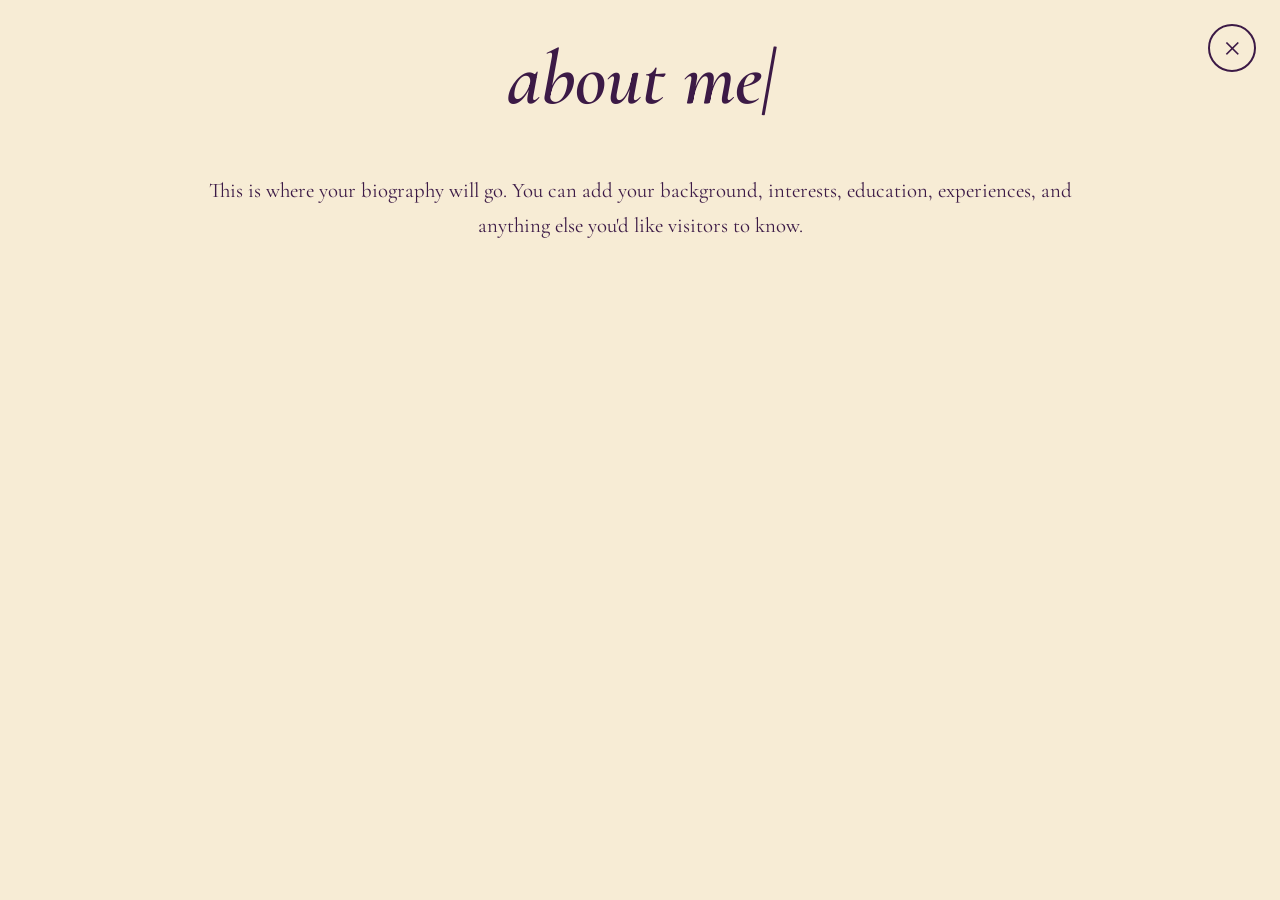
==== about.html @ bfd8253a "Add files via upload" ====
<!DOCTYPE html>
<html lang="en">
<head>
<meta charset="UTF-8">
<meta name="viewport" content="width=device-width, initial-scale=1.0">
<title>Claire Hua</title>

<link rel="stylesheet" href="style.css">
</head>

<body>

<div class="page-container">


<header class="header">
<a href="index.html" class="home-x" aria-label="Back to Home">
  ×
</a>
<h1 class="typing-title" data-title="about me"></h1>

<audio id="typing-sound">
  <source src="assets/sounds/type.mp3" type="audio/mpeg">
</audio>
</header>

<div class="layout">


<div class="content">

<p>
This is where your biography will go.

You can add your background, interests, education, experiences, and anything else you'd like visitors to know.
</p>
<!-- PAGE CONTENT HERE -->
</div>

</div>

</div>

<script src="main.js"></script>

</body>
</html>
---- style.css ----
@import url('https://fonts.googleapis.com/css2?family=Cormorant+Garamond:wght@400;500;600&display=swap');

:root {
  --bg: rgb(247, 236, 213);
  --text: rgb(60, 26, 70);
}

* {
  margin: 0;
  padding: 0;
  box-sizing: border-box;
}

body {
  background: var(--bg);
  color: var(--text);
  font-family: "Cormorant Garamond", serif;
  min-height: 100vh;
}


.typing-title {
  min-height: 1.2em;
}

.home-x {
  position: fixed;
  top: 24px;
  right: 24px;

  width: 48px;
  height: 48px;

  display: flex;
  align-items: center;
  justify-content: center;

  text-decoration: none;

  color: rgb(60, 26, 70);
  font-size: 2rem;
  font-family: serif;
  font-style: italic;

  border: 2px solid rgb(60, 26, 70);
  border-radius: 50%;

  background: rgb(247, 236, 213);

  transition: all 0.2s ease;

  z-index: 1000;
}

@media (max-width: 768px) {
  .home-x {
    top: 16px;
    right: 16px;

    width: 40px;
    height: 40px;

    font-size: 1.6rem;
  }
}

.home-x:hover {
  background: rgb(60, 26, 70);
  color: rgb(247, 236, 213);
  transform: rotate(90deg);
}

.home-x:active {
  transform: scale(0.95);
}

.page-container {
  max-width: 1200px;
  margin: auto;
  padding: 2rem;
}

.header {
  text-align: center;
  margin-bottom: 2rem;
}

.typing-title {
  font-size: clamp(2.5rem, 6vw, 5rem);
  font-weight: 600;
  min-height: 80px;
  font-style: italic;
}

.cursor {
  animation: blink .8s infinite;
}

@keyframes blink {
  50% {
    opacity: 0;
  }
}

.layout {
  display: flex;
  flex-direction: row;
  align-items: flex-start;
  justify-content: center;
  gap: 4rem;
}

.home-layout {
  display: flex;
  flex-direction: column;
  align-items: center;
}

.home-layout .content {
  display: none;
}

.home-layout .phone-wrapper {
  height: 70vh;
  width: auto;
}

.home-layout .phone-img {
  height: 100%;
  width: auto;
}

.phone-wrapper {
  position: relative;
  width: 240px;
  aspect-ratio: 493 / 1387;
}

.phone-wrapper img {
  width: 100%;
  height: auto;
  display: block;
}

.phone-overlay {
  position: absolute;
  inset: 0;
  width: 100%;
  height: 100%;
}



/* Content area */
.content {
  flex: 1;
  max-width: 800px;
  text-align: left;
  padding-top: 1rem;
}

.hotspot {
  position: absolute;
  display: block;
  z-index: 10;
}

/* STAR BUTTON */
.home-btn {
  left: 39%;
  top: 55.5%;
  width: 22%;
  height: 9%;
}

/* ABOUT ME */
.about-btn {
  left: 15%;
  top: 73.5%;
  width: 65%;
  height: 4.3%;
}

/* GALLERY */
.gallery-btn {
  left: 15%;
  top: 78.2%;
  width: 65%;
  height: 4.3%;
}

/* WRITING */
.writing-btn {
  left: 15%;
  top: 83%;
  width: 65%;
  height: 4.3%;
}

/* CONTACT */
.contact-btn {
  left: 15%;
  top: 87.7%;
  width: 65%;
  height: 4.3%;
}

.content {
  width: 100%;
  max-width: 900px;
  text-align: center;
}

.content h2 {
  font-size: 2.5rem;
  margin-bottom: 1rem;
}

.content p {
  font-size: 1.3rem;
  line-height: 1.7;
}

/* Gallery */

.gallery-scroll {
  display: flex;
  overflow-x: auto;
  gap: 1.5rem;
  padding: 1rem;
  scroll-snap-type: x mandatory;
}

.gallery-item {
  flex: 0 0 320px;
  scroll-snap-align: center;
}

.gallery-item img {
  width: 100%;
  border-radius: 16px;
}

.caption {
  margin-top: .5rem;
  font-size: 1.1rem;
}

/* Writing */

.pdf-list {
  display: grid;
  gap: 1rem;
}

.pdf-card {
  background: rgba(255,255,255,.4);
  padding: 1.5rem;
  border-radius: 12px;
}

.pdf-card a {
  color: var(--text);
  text-decoration: none;
  font-size: 1.3rem;
}

/* Contact */

.contact-links {
  display: flex;
  flex-direction: column;
  gap: 1rem;
  font-size: 1.4rem;
}

.contact-links a {
  color: var(--text);
}

@media (min-width: 900px) {
  .layout {
    gap: 3rem;
  }
}

.contact-buttons {
  display: flex;
  justify-content: center;
  align-items: center;
  gap: 1rem; /* adjust spacing between buttons */
  flex-wrap: wrap;
}

.contact-btn-img {
  display: block;
  margin: 0;
  padding: 0;
  line-height: 0; /* removes tiny inline spacing */
}

.contact-btn-img img {
  display: block;
  width: 180px;
  height: auto;
  margin: 0;
  padding: 0;
}

@media (max-width: 768px) {
  .contact-btn-img img {
    width: 130px;
  }
}
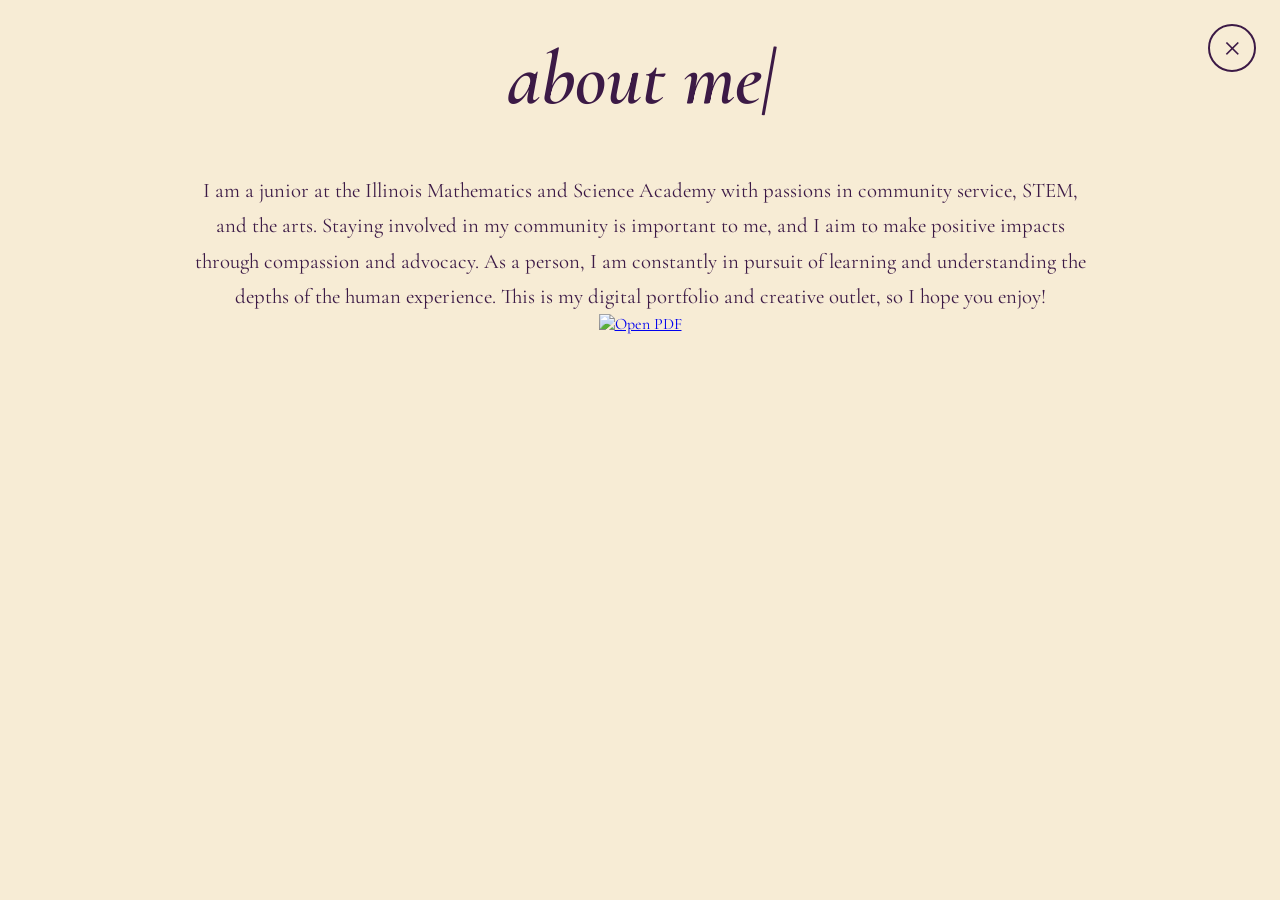
==== commit 728d901b: "Revise about.html with new biography and resume link Updated biography and added a PDF link to the r" ====
--- a/about.html
+++ b/about.html
@@ -4,7 +4,8 @@
 <meta charset="UTF-8">
 <meta name="viewport" content="width=device-width, initial-scale=1.0">
 <title>Claire Hua</title>
-
+<link rel="preconnect" href="https://fonts.googleapis.com">
+<link rel="preconnect" href="https://fonts.gstatic.com" crossorigin>
 <link rel="stylesheet" href="style.css">
 </head>
 
@@ -29,12 +30,14 @@
 
 <div class="content">
 
+
 <p>
-This is where your biography will go.
+I am a junior at the Illinois Mathematics and Science Academy with passions in community service, STEM, and the arts. Staying involved in my community is important to me, and I aim to make positive impacts through compassion and advocacy. As a person, I am constantly in pursuit of learning and understanding the depths of the human experience. This is my digital portfolio and creative outlet, so I hope you enjoy!
+</p>
 
-You can add your background, interests, education, experiences, and anything else you'd like visitors to know.
-</p>
-<!-- PAGE CONTENT HERE -->
+<a class="pdf-link" href="Claire Hua- Resume.pdf" target="_blank">
+  <img src="resume.png" alt="Open PDF"></a>
+
 </div>
 
 </div>
@@ -44,4 +47,4 @@
 <script src="main.js"></script>
 
 </body>
-</html>+</html>
